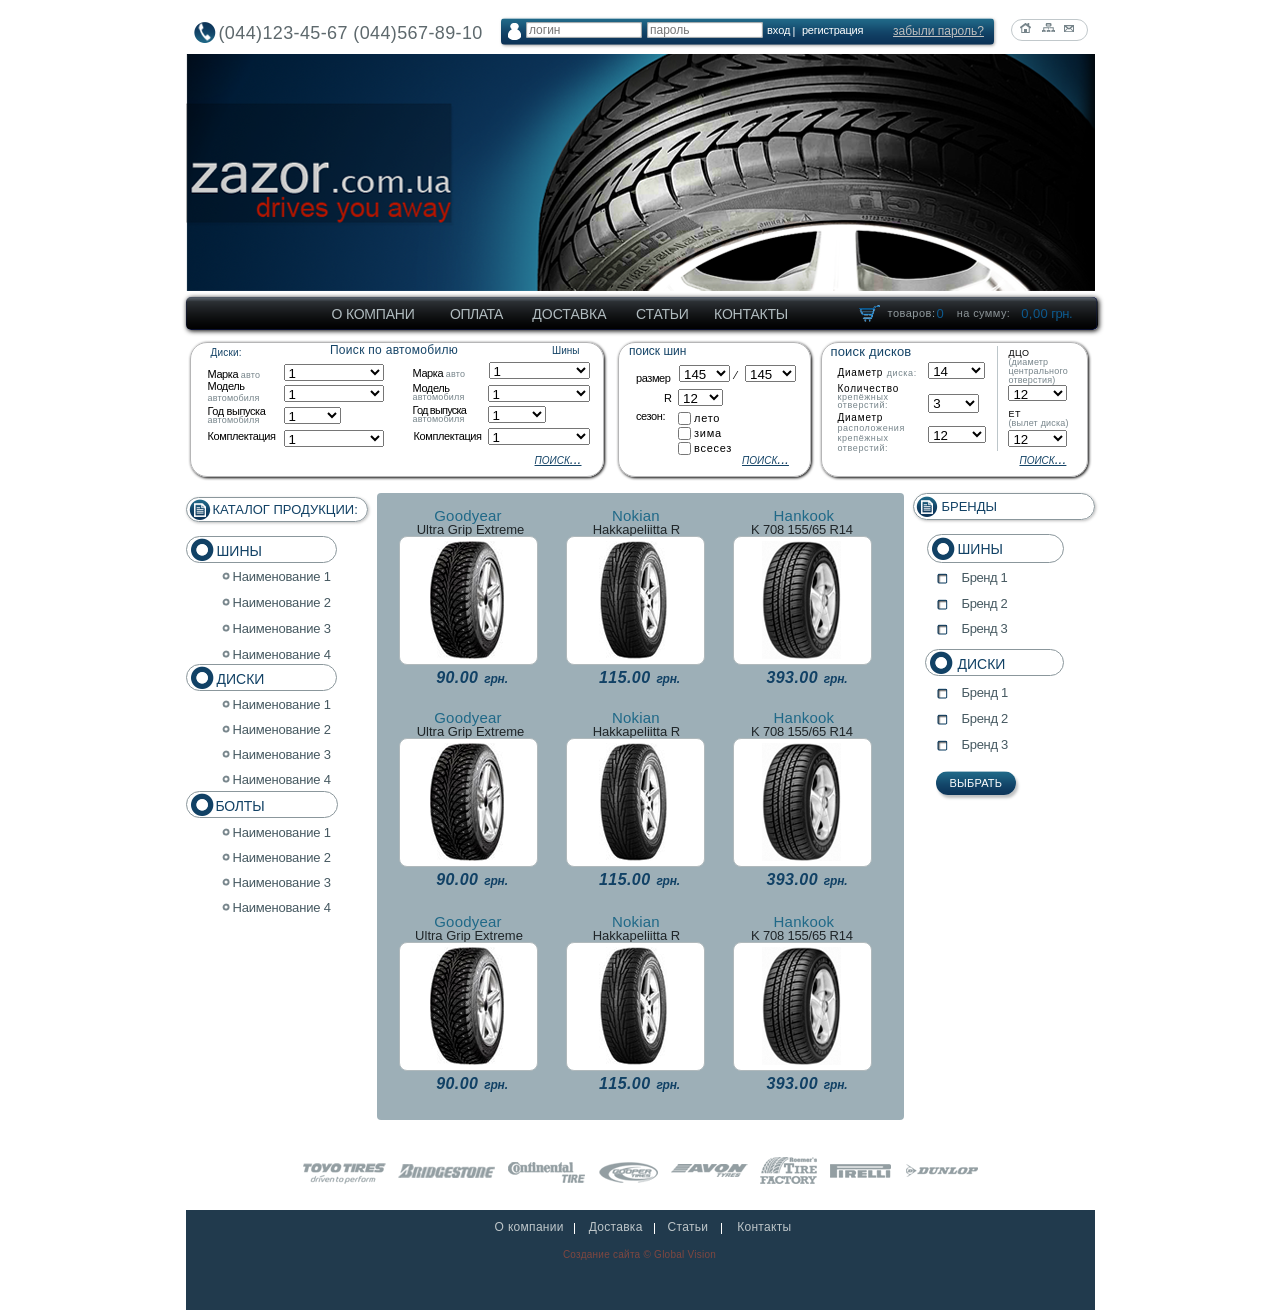
==== homework_06/index.html @ 617ca598 "Added homework 06" ====
<!DOCTYPE html>
<html lang="en">
	<head>
		<meta charset="UTF-8">
		<title>Homework_06</title>
		<link rel="stylesheet" href="css/reset.css">
		<link rel="stylesheet" href="css/style.css">
	</head>
	<body>
		<header>
			<div class="top-info">
				<div class="phone">
					<!-- <img src="img/icon-phone.png" alt=""> -->
					<span>(044)123-45-67 (044)567-89-10</span>
				</div>
				<form action="/" class="authentification">
					<input type="text" placeholder="логин" id="login">
					<input type="password" placeholder="пароль" id="password">
					<a href="#" class="enter">вход</a>
					<!-- <span>|</span> -->
					<a href="#" class="reg">регистрация</a>
					<a href="#" class="foget">
					<span>забыли пароль?</span></a>
				</form>
				<div class="top-icons">
					<a href="#" class="icon-1">
						<img src="img/icon-home.png" alt="">
					</a>
					<a href="#" class="icon-2">
						<img src="img/icon-map.png" alt="">
					</a>
					<a href="#" class="icon-3">
						<img src="img/icon-evelope.png" alt="">
					</a>
				</div>
			</div>

			<div class="top-img">
				<img src="img/top-img.png" alt="">
			</div>
			<nav>
				<ul class="main-menu">
					<li><a href="#" class="nav-links-1">О компани</a></li>
					<li><a href="#" class="nav-links-2">Оплата</a></li>
					<li><a href="#" class="nav-links-3">Доставка</a></li>
					<li><a href="#" class="nav-links-4">Статьи</a></li>
					<li><a href="#" class="nav-links-5">Контакты</a></li>
				</ul>
				<ul class="customer clearfix">
					<li class="basket">
						<a href="#" class="basket-link">
						товаров:<span class="basket-count">0</span>
						</a>
					</li>
					<li class="sum">
						<a href="#" class="sum-link">на сумму:<span class="sum-count">0,00</span><span class="currancy"> грн.</span>
					</a>
				</li>
				</ul>
			
		</nav>
	</header>

<!-- bonus task -->
<form action="/" class="form-filters clearfix">
	<fieldset class="auto-search"> <!-- have toc check if clearfix really needed -->
		<h2>Поиск по автомобилю</h2>
		<fieldset id="auto-disks">
			<h3>Диски:</h3>
			<label for="disk-auto-mark">
			<span class="h4">Марка <span class="grey-text span">авто</span></span>
			<select name="disk-auto-mark" id="disk-auto-mark">
				<option value="1">1</option>
				<option value="2">2</option>
				<option value="3">3</option>
			</select></label>
			<label for="model">
			<span class="h4">Модель <span class="grey-text span">автомобиля</span></span>
			<select name="disk-auto-model" id="model">
				<option value="1">1</option>
				<option value="2">2</option>
				<option value="3">3</option>
			</select></label>
			<label for="disk-auto-year">
			<span class="h4">Год выпуска <span class="grey-text span">автомобиля</span></span>
			<select name="disk-auto-year" id="disk-auto-year">
				<option value="1">1</option>
				<option value="2">2</option>
				<option value="3">3</option>
				<option value="4">4</option>
			</select></label>
			<label for="disk-auto-comlectation">
			<span class="h4">Комплектация</span>
			<select name="disk-auto-comlectation" id="disk-auto-comlectation">
				<option value="1">1</option>
				<option value="2">2</option>
				<option value="3">3</option>
			</select></label>
		</fieldset>
		<fieldset id="auto-tyre">
			<h3>Шины</h3>
			<label for="tyre-auto-mark">
			<span class="h4">Марка <span class="grey-text span">авто</span></span>
			<select name="tyre-auto-mark" id="tyre-auto-mark">
				<option value="1">1</option>
				<option value="2">2</option>
				<option value="3">3</option>
			</select></label>
			<label for="tyre-auto-model">
			<span class="h4">Модель <span class="grey-text span">автомобиля</span></span>
			<select name="tyre-auto-model" id="tyre-auto-model">
				<option value="1">1</option>
				<option value="2">2</option>
				<option value="3">3</option>
			</select></label>
			<label for="tyre-auto-year">
			<span class="h4">Год выпуска <span class="grey-text span">автомобиля</span></span>
			<select name="tyre-auto-year" id="tyre-auto-year">
				<option value="1">1</option>
				<option value="2">2</option>
				<option value="3">3</option>
				<option value="4">4</option>
			</select></label>
			<label for="tyre-auto-comlectation">
			<span class="h4">Комплектация</span>
			<select name="tyre-auto-comlectation" id="tyre-auto-comlectation">
				<option value="1">1</option>
				<option value="2">2</option>
				<option value="3">3</option>
			</select></label>
		</fieldset>
			<input type="button" value="поиск...">
	</fieldset>
	<fieldset class="tyre-search">
		<h2>поиск шин</h2>
		<label for="from" id="size-tyre">
		<span class="h4">размер</span>
		<select name="size-tyre" id="from">
			<option value="145">145</option>
			<option value="146">146</option>
			<option value="147">147</option>
		</select>

		<!-- added -->
		</label>
		<label for="to" id="size-tyre-to">
		 <!-- end added -->

		<span>&frasl; </span>
		<select name="size-tyre-to" id="to">
			<option value="145">145</option>
			<option value="146">146</option>
			<option value="147">147</option>
		</select>

		</label>
		<label for="radius">
		<span class="h4">R</span>
		<select name="radius" id="radius">
			<option value="12">12</option>
			<option value="13">13</option>
			<option value="14">14</option>
		</select></label>
		<span class="h4">сезон:</span>
		<div class="filter-season">
		<input type="checkbox" name="summer" id="summer">
		<label for="summer">лето</label>
		<input type="checkbox" name="winter" id="winter">
		<label for="winter">зима</label>
		<input type="checkbox" name="allseason" id="allseason">
		<label for="allseason">всесез</label>
		</div>
		<input type="button" value="поиск...">
	</fieldset>

	<fieldset class="disk-search">
		<h2>поиск дисков</h2>
		<div class="diametr">
			<label for="filter-diametr">
			<span class="h4">Диаметр <span class="grey-text span">диска:</span></span>
				<select name="filter-diametr" id="filter-diametr">
					<option value="14">14</option>
					<option value="15">15</option>
					<option value="16">16</option>
				</select>
			</label>
			<label for="quantity-holes">
			<span class="h4">Количество <span class="grey-text span">крепёжных отверстий:</span></span>
				<select name="quantity-holes" id="quantity-holes">
					<option value="3">3</option>
					<option value="4">4</option>
					<option value="5">5</option>
				</select>
			</label>
			<label for="diametr-holes">
			<span class="h4">Диаметр <span class="grey-text span">расположения крепёжных отверстий:</span></span>
				<select name="diametr-holes" id="diametr-holes">
					<option value="12">12</option>
					<option value="13">13</option>
					<option value="14">14</option>
				</select>
			</label>
		</div>
		<div class="dco">
			<label for="dco-diametr">
			<span class="h4">ДЦО <span class="grey-text span">
			<br>(диаметр центрального отверстия)</span></span>
			<select name="dco-diametr" id="dco-diametr">
				<option value="12">12</option>
				<option value="13">13</option>
				<option value="14">14</option>
			</select></label>
			<label for="et">
			<span class="h4">ЕТ <span class="grey-text span">
			<br>(вылет диска)</span></span>
			<select name="et" id="et">
				<option value="12">12</option>
				<option value="13">13</option>
				<option value="14">14</option>
			</select></label>
		</div>
		<input type="button" value="поиск...">
	</fieldset>
</form>
	<!-- end bonus -->


<main class="clearfix">
	<aside >
		<h2>Каталог продукции:</h2>
		<h3 class="calalog-tyre">шины</h3>
		<ul id="list-tyres">
			<li>
				<a href="#">Наименование 1</a></li>
				<li>
					<a href="#">Наименование 2</a></li>
					<li>
						<a href="#">Наименование 3</a></li>
						<li>
							<a href="#">Наименование 4</a></li>
						</ul>
						<h3 class="catalog-disks">диски</h3>
						<ul id="list-disks">
							<li><a href="#">Наименование 1</a></li>
							<li><a href="#">Наименование 2</a></li>
							<li><a href="#">Наименование 3</a></li>
							<li><a href="#">Наименование 4</a></li>
						</ul>
						<h3 class="catalog-bolts">болты</h3>
						<ul id="list-bolts">
							<li><a href="#">Наименование 1</a></li>
							<li><a href="#">Наименование 2</a></li>
							<li><a href="#">Наименование 3</a></li>
							<li><a href="#">Наименование 4</a></li>
						</ul>
					</aside>
<!-- right bar -->
					<section class="rightbar">
						<h2 class="brend">Бренды</h2>
						<h3 class="rightbar-tyre">шины</h3>
						<ul id="list-tyre-brend">
							<li>
							<input type="checkbox" class="checkbox-custom" id="tyre-brend1"><label for="tyre-brend1">Бренд 1</label>
							</li>
							<li>
							<input type="checkbox" class="checkbox-custom" id="tyre-brend2"><label for="tyre-brend2">Бренд 2</label>
							</li>
							<li>
							<input type="checkbox" class="checkbox-custom" id="tyre-brend3"><label for="tyre-brend3">Бренд 3</label>
							</li>
						</ul>
						<h3 class="rightbar-disks">Диски</h3>
						<ul id="list-disks-brend">
							<li>
							<input type="checkbox" class="checkbox-custom" id="disk-brend1"><label for="disk-brend1">Бренд 1</label>
							</li>
							<li>
							<input type="checkbox" class="checkbox-custom" id="disk-brend2"><label for="disk-brend2">Бренд 2</label>
							</li>
							<li>
							<input type="checkbox" class="checkbox-custom" id="disk-brend3"><label for="disk-brend3">Бренд 3</label>
							</li>
						</ul>
						<input type="button" value="Выбрать">
					</section>
					<!-- center block -->
					<section class="goods">
					<div class="row">
						<article>
							<h2 class="firm">Goodyear</h2>
							<h3 class="mark">Ultra Grip Extreme</h3>
							<figure>
								<img src="img/goodyear-tyre-img.png" alt="">
							</figure>
							<p class="price">90.00 <span>грн.</span></p>
						</article>

						<article>
							<h2 class="firm">Nokian</h2>
							<h3 class="mark">Hakkapeliitta R</h3>
							<figure>
								<img src="img/nokian-tyre-img.png" alt="">
							</figure>
							<p class="price">115.00 <span>грн.</span></p>
						</article>


						<article>
							<h2 class="firm">Hankook</h2>
							<h3 class="mark">K 708 155/65 R14 </h3>
							<figure>
								<img src="img/hank-tyre-img.png" alt="">
							</figure>
							<p class="price">393.00 <span>грн.</span></p>
						</article>
						</div>

						<div class="row">
						<article>
							<h2 class="firm">Goodyear</h2>
							<h3 class="mark">Ultra Grip Extreme</h3>
							<figure>
								<img src="img/goodyear-tyre-img.png" alt="">
							</figure>
							<p class="price">90.00 <span>грн.</span></p>
						</article>


						<article>
							<h2 class="firm">Nokian</h2>
							<h3 class="mark">Hakkapeliitta R</h3>
							<figure>
								<img src="img/nokian-tyre-img.png" alt="">
							</figure>
							<p class="price">115.00 <span>грн.</span></p>
						</article>

						<article>
							<h2 class="firm">Hankook</h2>
							<h3 class="mark">K 708 155/65 R14 </h3>
							<figure>
								<img src="img/hank-tyre-img.png" alt="">
							</figure>
							<p class="price">393.00 <span>грн.</span></p>
						</article>
						</div>
						<div class="row">
						<article>
							<h2 class="firm">Goodyear</h2>
							<h3 class="mark">Ultra Grip Extreme</h3>
							<figure>
								<img src="img/goodyear-tyre-img.png" alt="">
							</figure>
							<p class="price">90.00 <span>грн.</span></p>
						</article>
						<article>
							<h2 class="firm">Nokian</h2>
							<h3 class="mark">Hakkapeliitta R</h3>
							<figure>
								<img src="img/nokian-tyre-img.png" alt="">
							</figure>
							<p class="price">115.00 <span>грн.</span></p>
						</article>

						<article>
							<h2 class="firm">Hankook</h2>
							<h3 class="mark">K 708 155/65 R14 </h3>
							<figure>
								<img src="img/hank-tyre-img.png" alt="">
							</figure>
							<p class="price">393.00 <span>грн.</span></p>
						</article>

						</div>
					</section>
					
					
					</main>



<footer>
	<div class="partners-logo">
		<ul>
			<li><img src="img/logo1.png" alt=""></li>
			<li><img src="img/logo2.png" alt=""></li>
			<li><img src="img/logo3.png" alt=""></li>
			<li><img src="img/logo4.png" alt=""></li>
			<li><img src="img/logo5.png" alt=""></li>
			<li><img src="img/logo6.png" alt=""></li>
			<li><img src="img/logo7.png" alt=""></li>
			<li><img src="img/logo8.png" alt=""></li>
		</ul>
	</div>
	<div class="footer-bg">
	<ul>
		<li><a href="#">О компании</a></li>
		<li><span></span></li>
		<li><a href="#">Доставка</a></li>
		<li><span></span></li>
		<li><a href="#">Статьи</a></li>
		<li><span></span></li>
		<li><a href="#">Контакты</a></li>
	</ul>
	<div class="copyright">
		Создание сайта &copy; Global Vision
	</div>

	</div>
</footer>
</body>
</html>
---- homework_06/css/style.css ----
body{
	font-family: Arial, sans-serif;
}

a{
	text-decoration: none;
}

header{
	width: 909px;
	margin: 17px auto 0;
}

header .top-info{
	height: 31px;;
}

header .phone{
	display: inline-block;
	width: 273px;
	height: 23px;
	margin: 4px 0 0 8px;
	padding-left: 25px;
	background: url(../img/icon-phone.png) left center no-repeat;
	color: #5e696d;
	line-height: 23px;
	font-size: 18px;

}

.phone span{
	margin: 0 0 0 0;
	line-height: 25px;
	letter-spacing: 0.38px;
}

/*HEADER CENTER FORM*/

header form{
	position: relative;
	top: -4px;
	display: inline-block;
	width: 468px;
	height: 27px;
	margin: -2px 5px auto;
	padding-left: 25px;
	background: url(../img/icon-login.png) 6px 5px no-repeat, url(../img/top-menu-bg.png);
	line-height: 27px;
	box-shadow: 1px 1px 3px rgba(150, 150, 150, 0.75);
	border-radius: 4px;
	font-size: 11px;
}

header form > input{
	width: 111px;
	border: 0px;
	padding-left: 3px;
	border-radius: 2px;
	box-shadow: inset 0px 0px 1px 1px #9ba1a3;
	font-size: 12px;
}

#login{
	position: absolute;
	top: 4px;
}

#password{
	position: absolute;
	top: 4px;
	left: 146px;
}

header form a{
	margin: auto 2px;
	vertical-align: middle;
	color: #fff;
	font-family: "Lucida Sans Unicode", sans-serif;
}

a.enter{
	position: absolute;
	left: 264px;
	top: -1px;
}

a.enter:after{
	content: "|";
	margin-left: 2px;
	vertical-align: middle;
}

a.reg{
	position: relative;
	left: 274px;
	top: -2px;
	letter-spacing: -0.2px;
}

header .foget{
	float: right;
	margin-right: 10px;
	text-decoration: underline;;
	color: #bfbfbf;
	font-size: 12px;
}

/*HEADER ICONS;*/
header .top-icons{
	display: inline-block;
	width: 75px;
	height: 20px;
	margin-left: 8px;
	line-height: 28px;
	border: 1px solid #c1c8cb;
	border-radius: 30px;
}

header .top-icons > a{
	display: inline;
	position: relative;
	top: -6px;
	margin-left: 7px;
}

header .top-icons .icon-1{
	margin-left: 7px;
}

header .top-icons .icon-2{
	margin-left: 6px;
}

header .top-icons .icon-3{
	margin-left: 3px;
}

/*HEADER TOP IMG*/

header .top-img{
	margin: 6px auto 3px;
}

/*NAVIGATION*/
nav{
	width: 912px;
	height: 25px;
	margin: 0 auto;
	padding: 4px 0px;
	line-height: 25px;
	background: url(../img/medium-menu-bg.png);
	box-shadow: 1px 1px 5px #000;
	border-radius: 5px;
}

nav ul{
	display: inline-block;
}

nav ul:first-child{
	margin-left: 126px;
}

nav li{
	display: inline-block;
}

nav a{
	display: inline-block;
	height: 26px;
	padding: 0px 15px;
	padding-left: 20px;
	border-color: transparent;
	border-radius: 30px;
	color: #b1bcc0;
	text-transform: uppercase;
	font-family: "Lucida Sans Unicode", sans-serif;
	font-size: 14px;
}

nav .nav-links-1{
	letter-spacing: -0.2px;
}

nav .nav-links-2{
	padding-left: 16px;
	letter-spacing: -0.5px;
}

.nav-links-3{
	padding-left: 10px;
}

.nav-links-4{
	padding-left: 10px;
	letter-spacing: -0.2px;;
}

.nav-links-5{
	padding-left: 6px;
	letter-spacing: -0.2px;
}

nav a:hover{
	color: #fff;
	background: url(../img/link-hover.png);
}

ul.customer{
	margin-left: 51px;
}

nav li.basket > a,
nav li.sum > a{
	padding: 0px 5px;
	text-transform: lowercase;
}
nav li.basket{
	padding-left: 24px;
	background: url("../img/icon-bascket.png") left 4px no-repeat;
}

.basket-link{
	position: relative;
	top: -2px;
	letter-spacing: 0.5px;
}

.basket-link >.basket-count{
	position: relative;
	left: 1px;
	top: -1px;
	font-size: 13px;
	font-family: Arial;
	vertical-align: middle;
}

.sum-link{
	position: relative;
	top: -2px;
	letter-spacing: 0.4px;
}

nav li.basket > a:hover,
nav li.sum > a:hover
{
	background: none;
}

.basket a{
	color: #929b9f;
	font-family: Arial;
	font-size: 11px;
}

.basket a > span{
	color: #0d5a8f;
	font-family: Arial;
	font-size: 12px;
}
.sum{
	margin-right: 13px;
	margin-left: -1px;
}
.sum a{
	color: #8a9296;
	font-family: Arial;
	font-size: 11px;
}

.sum a > span{
	position: relative;
	left: 11px;
	top: 1px;
	color: #0d5a8f;
	text-transform: lowercase;
	font-size: 13px;
}

.sum a > .currancy{
	letter-spacing: -0.5px;
}


/*bonus filters block*/

form.form-filters{
	display: block;
	width: 909px;
	margin: 12px auto 16px;
}

.form-filters > fieldset{
	position: relative;
	display: inline-block;
	height: 133px;
	border: 1px solid #b6b6b7;
	border-radius: 17px;
	box-shadow: 1px 1px 3px #000;
	vertical-align: top;
	font-size: 11px;
	padding: 0px 17px;
}

.form-filters >fieldset:first-child{
	width: 378px;
	margin-left: 4px;
}

.form-filters > fieldset:nth-child(2){
	width: 157px;
	margin-left: 10px;
}

.form-filters > fieldset:last-child{
	width: 233px;
	margin-left: 6px;
	padding-left: 15px;
}

.form-filters h2{
	color: #154467;
	text-align: center;
	font-family: 'Arial Black', sans-serif;
	font-size: 12px;
}

fieldset.auto-search > h2{
	letter-spacing: 0.3px;
	margin-right: 5px;
	margin-top: 1px;
}

.form-filters h3{
	color: #154467;
	font-family: 'Arial Black', sans-serif;
	font-size: 10px;
}

.form-filters .span{
	color: #77858b;
	font-family: 'Arial', sans-serif;
	font-size: 9px;
	letter-spacing: 0.2px;
}

.form-filters .h4{
	display: inline-block;
	width: 73px;
	letter-spacing: -0.4px;
}

div.dco > label > .h4{
	letter-spacing: 0.5px;
}

div.dco > label > .h4 > .span{
	line-height: 9px;
}

div.dco > label:nth-child(1) > select{
	width: 59px;
	height: 16px;
	margin-bottom: 9px;
}

div.dco > label:nth-child(2) > select{
	width: 59px;
	height: 17px;
	margin-top: 2px;
}

#model{
	position: relative;
	top: -2px;
}

#auto-disks > label:nth-child(3) > h4{
	line-height: 7px;
	margin-top: 7px;
}

#auto-disks > label:nth-child(4) > .h4{
	margin-top: 3px;
	line-height: 8px;;
}

.form-filters label{
	display: block;
}

#disk-auto-year{
	position: relative;
	top: -2px;
	width: 57px;
}

#auto-disks > label:nth-child(5) > h4{
	margin-top: 7px;
}
#disk-auto-comlectation{
	position: relative;
	top: 4px;
}

#auto-tyre > h3{
	position: relative;
	top: -10px;
	left: -6px;
	float: right;
}

#auto-tyre > h3:after{
	content: '';
	display: block;
	clear: both;
}

#auto-tyre > label:nth-child(2) > .h4{
	position: relative;
	top: 12px;
	left: 7px;
}

#tyre-auto-mark{
	position: relative;
	left: 83px;
	top: -5px;
	width: 101px;
}

#auto-tyre > label:nth-child(3) > .h4{
	position: relative;
	top: 0px;
	line-height: 8px;
	left: 7px;
}

#tyre-auto-model{
	position: relative;
	top: -1px;
	left: 6px;
	width: 102px;;
}

#auto-tyre > label:nth-child(4) > .h4{
	position: relative;
	top: 3px;
	left: 7px;
	line-height: 8px;
	letter-spacing: -0.8px;;
}

#tyre-auto-year{
	position: relative;
	top: 1px;
	left: 6px;
	width: 58px;
}

#auto-tyre > label:nth-child(5) .h4{
	position: relative;
	top: 4px;
	left: 8px;
}

#tyre-auto-comlectation{
	position: relative;
	top: 6px;
	left: 6px;
	width: 102px;
}

.form-filters input[type=button]{
	position: absolute;
	right: 15px;
	bottom: 8px;
	border: 0px;
	background: none;
	color: #154467;
	font-family: Arial, sans-serif;
	font-size: 14px;
	font-style: italic;
	font-variant: small-caps;
	text-decoration: underline;
	cursor: pointer;
}

.auto-search select{
	width: 100px;
	height: 17px;
}

#auto-disks{
	width: 180px;
	float: left;
	margin-top: -2px;;
}

#auto-disks > h3{
	position: relative;
	top: -6px;
	letter-spacing: 0.2px;
	margin-left: 3px;
}

#auto-tyre{
	width: 180px;
	float: right;
}

#size-tyre{
	display: inline-block;
	margin-top: 13px;
}

#size-tyre > .h4{
	width: 40px;
}

#size-tyre + #size-tyre-to{
	display: inline-block;
	position: relative;
	top: -3px;
	left: 2px;
}

#to{
	position: relative;
	left: 5px;
	width: 51px;
	height: 17px;
}

#size-tyre > select:nth-child(2){
	width: 51px;
	position: relative;
	top: -3px;
	height: 17px;;
}

#size-tyre > select:nth-child(4){
	position: relative;
	top: -3px;
	width: 51px;
	height: 17px;
	left: 6px;
}

#size-tyre > .span{
	position: relative;
	top: -3px;
	font-size: 14px;
	left: 2px;
}

fieldset.tyre-search > label:nth-child(3) > .h4{
	position: relative;
	top: 4px;
	left: 29px;
	width: 40px;
}

#radius{
	position: relative;
	top: 4px;
	width: 45px;
	height: 17px;
	left: -34px;
}

.tyre-search > label:nth-child(4) > .h4{
	position: relative;
	left: 28px;
	top: 3px;
}

fieldset.tyre-search > .h4{
	position: relative;
	top: 9px;
	left: 0px;
	width: 35px;
}

fieldset.tyre-search > h2{
	text-align: left;
	position: relative;
	top: 2px;
	left: -7px;
}

.filter-season{
	display: inline-block;
	position: relative;
	top: 9px;
	vertical-align: top;
	width: 66px;
}

.filter-season > input,
.filter-season > label{
	display: inline-block;
	letter-spacing: 0.7px;
	position: relative;
	margin-right: 0px;
	vertical-align: middle;
	margin-top: 1px;
	margin-bottom: 1px;;
}

fieldset.disk-search > h2{
	text-align: left;
	letter-spacing: 0.2px;
	position: relative;
	left: -7px;
	top: 2px;
	font-size: 13px;
}


.diametr{
	width: 150px;
	float: left;
	margin-top: 6px;
	font-family: "Lucida Sans Unicode", sans-serif;
	font-size: 10px;
}

.diametr > label > .h4{
	letter-spacing: 0.8px;
	width: 88px;
}

fieldset.disk-search > div.diametr  .h4  .span{
	font-family: "Lucida Sans Unicode", sans-serif;
	letter-spacing: 0.6px;
}

fieldset.disk-search > div.diametr > label:nth-child(1) > select{
	position: relative;
	width: 57px;
	height: 17px;
}

div.diametr > label:nth-child(2) > .h4{
	margin-top: 6px;
	line-height: 8px;
}

div.diametr > label:nth-child(2) > select{
	width: 51px;
	height: 19px;
}

body > form > fieldset.disk-search > div.diametr > label:nth-child(3) > select{
	position: relative;
	top: -11px;
	width: 58px;
	height: 17px;

}

.dco{
	width: 62px;
	float: right;
	font-family: "Lucida Sans Unicode", sans-serif;
	font-size: 9px;
	letter-spacing: 0.2px;
	position: relative;
	top: -7px;
}

.dco:before{
	content: '';
	position: absolute;
	top: -3px;
	left: -12px;
	display: block;
	width: 1px;
	height: 105px;
	border-right: 1px solid #bdc6ca;
}

/*main block*/

main{
	width: 909px;
	margin: 15px auto 37px;
}

aside{
	float: left;
}

.rightbar{
	float: right;
}

aside,
.rightbar{
	width: 182px;
	position: relative;
}

aside{
	top: 4px;
}

aside h2,
.rightbar h2{
	height: 23px;
	margin-bottom: 14px;
	padding-left: 26px;
	border: 1px solid #8b979c;
	background: url(../img/icon-catalog.png) 2px no-repeat;
	border-radius: 30px;
	box-shadow: 1px 1px 3px #bfbfbf;
	color: #114165;
	text-transform: uppercase;
	line-height: 23px;
	font-size: 13px;
}

aside h3,
.rightbar h3{
	width: 119px;
	height: 25px;
	margin: 8px 0px 0px;
	padding-left: 30px;
	border: 1px solid #8b979c;
	border-radius: 30px;
	background: url(../img/icon-circle.png) 4px no-repeat;
	line-height: 29px;
	color: #114165;
	text-transform: uppercase;
	font-size: 14px;
	
}

aside ul{
	padding-left: 18px;
}

aside li{
	margin-left: 16px;
	padding-left: 13px;
	background: url(../img/list-style-2.png) left no-repeat;
	vertical-align: middle;
}

#list-tyres li{
	margin-bottom: 10px;
}
#list-tyres li:first-child{
	margin-top: 5px;
}
#list-tyres li a{
	letter-spacing: -0.2px;
}

aside .catalog-disks{
	position: relative;
	top: -8px;
}

aside #list-disks li{
	margin-bottom: 9px;
	letter-spacing: -0.2px;
}

#list-disks{
	position: relative;
	top: -3px;
}

.catalog-bolts{
	width: 121px;
	margin-top: -8px;
	padding-left: 29px;
	letter-spacing: -0.2px;	
}

#list-bolts{
	margin-top: 6px;
}

#list-bolts li{
	margin-bottom: 9px;
	letter-spacing: -0.2px;
}

/*hover effects*/

aside li:hover{
	background: url(../img/list-style-hover.png) left no-repeat;
	letter-spacing: 1px;
}

#list-bolts li:hover a,
#list-disks li:hover a,
#list-tyres li:hover a{
	letter-spacing: 0.5px;
}
aside a:hover{
	color: #0c3256;
	font-style: italic;
	font-weight: bold;
	text-decoration: underline;
}
aside a,
.rightbar label{
	color: #465961;
	font-family: "Lucida Sans Unicode", sans-serif;
	font-size: 13px;
}

.rightbar ul{
	margin-left: 19px;
}

.rightbar h3{
	width: 105px;
	margin-left: 14px;
}

.rightbar .brend{
	margin-left: 0px;
	padding: 1px 28px;
}

.rightbar h3.rightbar-tyre{
	padding-bottom: 2px;
}

#list-tyre-brend{
	margin-left: 15px;
}

#list-tyre-brend li{
	margin-bottom: -3px;
	letter-spacing: -0.4px;
}

#list-tyre-brend li:nth-child(3){
	margin-top: -4px;
}

.rightbar h3.rightbar-disks{
	width: 105px;
	margin: 9px;
	margin-left: 12px;
	padding-left: 32px;
	background-position: 4px center;
	border-radius: 30px;
}

#list-disks-brend{
	margin-left: 15px;
	margin-top: -7px;
}

#list-disks-brend li{
	position: relative;
	margin: 0px;
	margin-bottom: -3px;
	letter-spacing: -0.3px;
}

.rightbar input[type=button]{
	height: 24px;
	margin-top: 15px;
	margin-left: 23px;
	padding: 0 14px;
	background: url(../img/top-menu-bg.png);
	border: 0px;
	border-radius: 15px;
	box-shadow: 2px 3px 3px #bec0c1;
	color: #fff;
	text-transform: uppercase;
	font-size: 11px;
	letter-spacing: 0.2px;
}

main .goods{
	width: 485px;
	margin: 0 auto;
	padding: 15px 21px 28px;
	background: #9dafb7;
	border-radius: 4px;
	font-family: "Lucida Sans Unicode", sans-serif;
}

.clearfix:after{
	content: '';
	display: block;
	clear: right;
}

main article{
	display: inline-block;
	margin-right: 24px;
}

main .row{
	margin-left: 1px;
}

main .row:not(:first-child){
	margin-top: 24px;
}

main .row article:last-child{
	margin-right: 0px;
}

.firm{
	color: #206988;
	text-align: center;
	font-size: 15px;
	letter-spacing: 0.21px;
}

.mark{
	margin-left: 5px;
	color: #1f2528;
	text-align: center;
	font-size: 13px;
}

.price{
	margin-top: 5px;
	margin-left: 8px;
	color: #114165;
	font-style: italic;
	font-weight: bold;
	text-align: center;
	font-family: Arial, sans-serif;
	letter-spacing: 0.43px;;
}

.price > span{
	margin-left: 1px;
	font-size: 12px;
	letter-spacing: -0.2px;
}

/*pixel perfect*/

.row article:nth-child(3) > h3{
	margin-left: -2px;
	letter-spacing: -0.2px;
}
.row > article:nth-child(2) > h2{
	margin-left: 1px;
}

.row > article:nth-child(2) > h3{
	margin-left: 2px;
}

.row > article:nth-child(3) > h2{
	margin-left: 2px;
}

main div.row:nth-child(3){
	margin-top: 26px;
}

.row:nth-child(3) > article:nth-child(1) > h3{
	margin-left: 2px;
	letter-spacing: 0.01px;
}

article figure{
	position: relative;
	height: 127px;
	width: 137px;
	border-radius: 8px;
	border: 1px solid #b0b9bc;
	background: #fff;
}

figure img{
	position: absolute;
	top: -1px;
	bottom: 0;
	left: -3px;
	right: 0;
	margin: auto;
}

footer{
	width: 909px;
	margin: 0px auto;
	text-align: center;
}

footer li{
	display: inline-block;
}

.partners-logo{
	margin-bottom: 23px;
}

.partners-logo li{
	margin-top: 0px;
	padding-right: 8px;
	padding-top: 0px;
	vertical-align: middle;
}

/*again pixel perfect*/

div.partners-logo > ul > li:nth-child(1){
	margin-top: 5px;
	margin-left: 9px;
}

div.partners-logo > ul > li:nth-child(3){
	margin-top: 4px;
}

div.partners-logo > ul > li:nth-child(4){
	margin-top: 3px;
	margin-left: 2px;
}

div.partners-logo > ul > li:nth-child(8){
	margin-left: 3px;
}

.footer-bg{
	height: 92px;
	padding-top: 8px;
	background: #213a4d;
}

.footer-bg li a{
	color: #bec6c9;
	font-size: 12px;
	letter-spacing: 0.3px;
}

.footer-bg li a:hover{
	color: #52abcb;
}

.footer-bg ul li a,
.footer-bg ul li span{
	position: relative;
}

.footer-bg li > span{
	display: inline-block;
	width: 1px;
	height: 11px;
	margin-top: 4px;
	border-right: 1px solid white;
	vertical-align: middle;
}

.footer-bg li:last-child a:after{
	border-right: none;
}

/*and again shaman dances around pixel perfect*/
div.footer-bg > ul > li:nth-child(1) > a{
	right: 20px;
	top: 0px;
}

div.footer-bg > ul > li:nth-child(2) > span{
	right: 15px;
}

div.footer-bg > ul > li:nth-child(3) > a{;
	right: 6px;
}

div.footer-bg > ul > li:nth-child(5) > a{
	left: 8px;
}

body > footer > div.footer-bg > ul > li:nth-child(6) > span{
	left: 15px;
}

div.footer-bg > ul > li:nth-child(7) > a{
	left: 26px;
}

.copyright{
	margin-top: 16px;
	margin-right: 1px;
	color: #7f4740;
	font-size: 10px;
	letter-spacing: 0.25px;
}

/*styling checkboxes*/

.checkbox-custom{
  opacity: 0;
  position: absolute;   
}

.checkbox-custom, .checkbox-custom + label{
  display: inline-block;
  margin: 5px;
  vertical-align: middle;
  cursor: pointer;
}

.checkbox-custom + label{
  position: relative;
  top: 1px;
}

.checkbox-custom + label:before {
  content: '';
  display: inline-block;
  width: 15px;
  height: 15px;
  padding: 2px;
  margin-right: 10px;
  background: url(../img/checkbox-bg.png) center center no-repeat;
  vertical-align: middle;
  text-align: center;
}

.checkbox-custom:checked + label:before {
	content: '\2713';
	display: inline-block;
	width: 15px;
  height: 15px;
  vertical-align: middle;
  text-align: center;
  line-height: 14px;
  box-shadow: inset 0px 0px 0px 4px #fff;
}

.checkbox-custom:focus + label {
  outline: 1px solid #ddd; /* focus style */
}
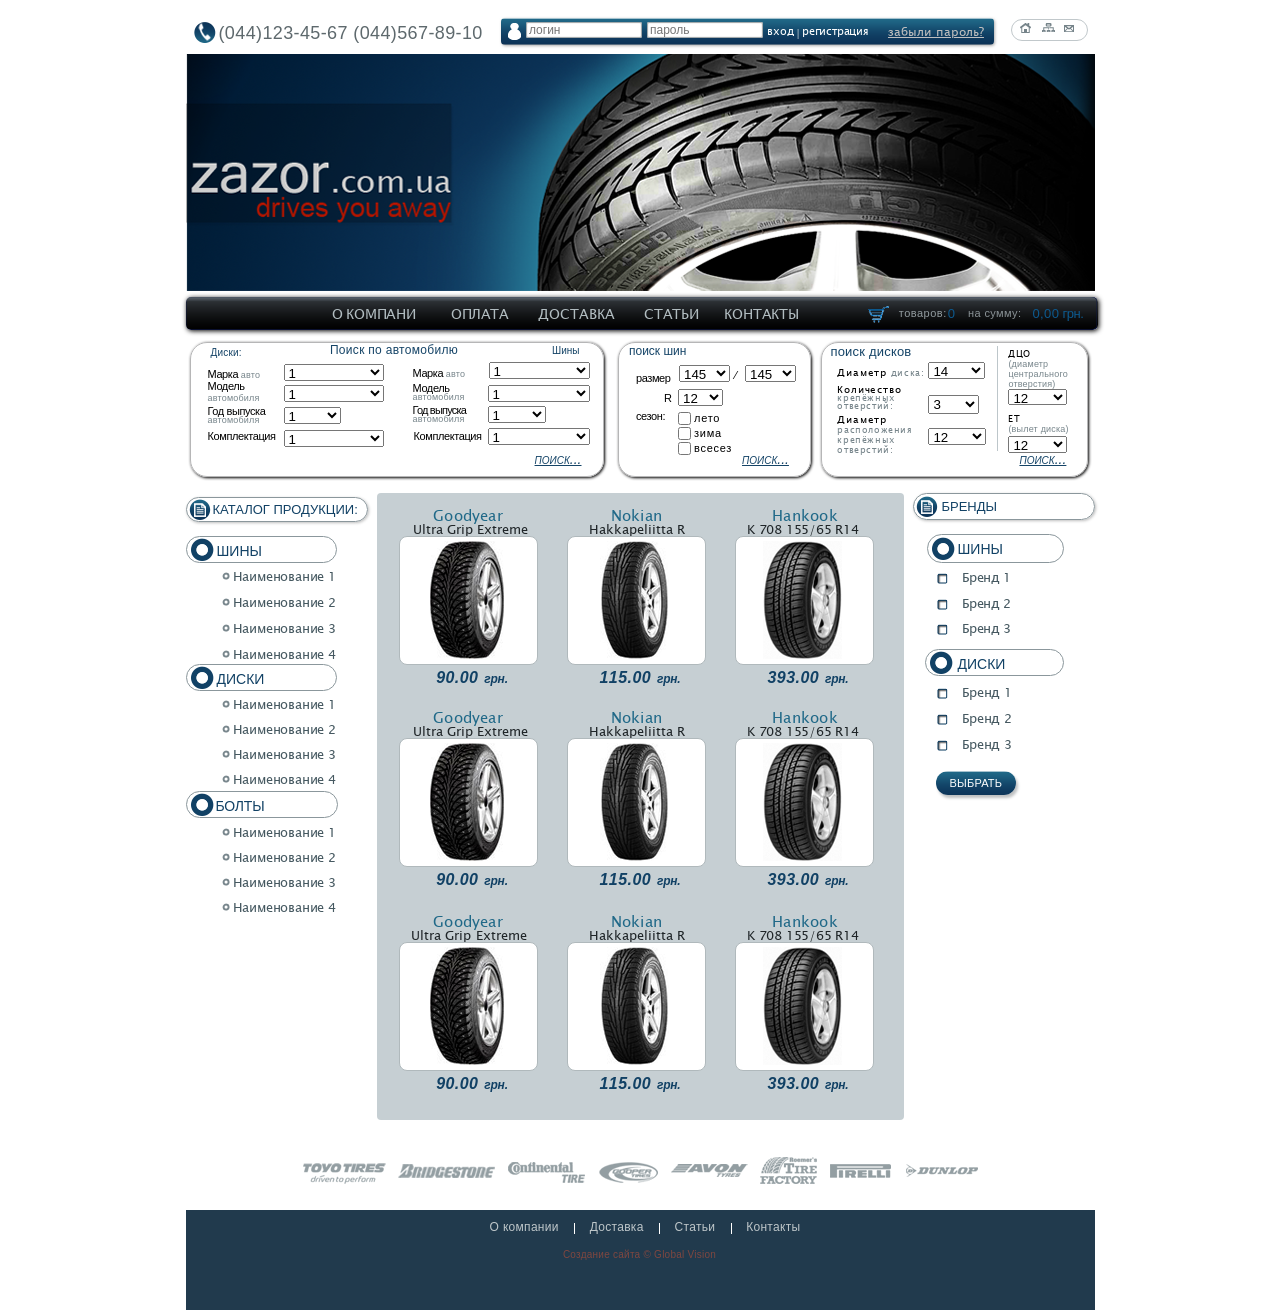
==== commit 8425adfe: "all img and labels wrapped in link tag" ====
--- a/homework_06/index.html
+++ b/homework_06/index.html
@@ -10,33 +10,30 @@
 		<header>
 			<div class="top-info">
 				<div class="phone">
-					<!-- <img src="img/icon-phone.png" alt=""> -->
 					<span>(044)123-45-67 (044)567-89-10</span>
 				</div>
 				<form action="/" class="authentification">
 					<input type="text" placeholder="логин" id="login">
 					<input type="password" placeholder="пароль" id="password">
 					<a href="#" class="enter">вход</a>
-					<!-- <span>|</span> -->
 					<a href="#" class="reg">регистрация</a>
 					<a href="#" class="foget">
 					<span>забыли пароль?</span></a>
 				</form>
 				<div class="top-icons">
 					<a href="#" class="icon-1">
-						<img src="img/icon-home.png" alt="">
+						<img src="img/icon-home.png" alt="home">
 					</a>
 					<a href="#" class="icon-2">
-						<img src="img/icon-map.png" alt="">
+						<img src="img/icon-map.png" alt="map">
 					</a>
 					<a href="#" class="icon-3">
-						<img src="img/icon-evelope.png" alt="">
+						<img src="img/icon-evelope.png" alt="evelope">
 					</a>
 				</div>
 			</div>
-
 			<div class="top-img">
-				<img src="img/top-img.png" alt="">
+				<img src="img/top-img.png" alt="main img">
 			</div>
 			<nav>
 				<ul class="main-menu">
@@ -49,6 +46,7 @@
 				<ul class="customer clearfix">
 					<li class="basket">
 						<a href="#" class="basket-link">
+						<img src="img/icon-bascket.png" class="icon-basket" alt="basket">
 						товаров:<span class="basket-count">0</span>
 						</a>
 					</li>
@@ -57,356 +55,339 @@
 					</a>
 				</li>
 				</ul>
-			
 		</nav>
 	</header>
 
 <!-- bonus task -->
-<form action="/" class="form-filters clearfix">
-	<fieldset class="auto-search"> <!-- have toc check if clearfix really needed -->
-		<h2>Поиск по автомобилю</h2>
-		<fieldset id="auto-disks">
-			<h3>Диски:</h3>
-			<label for="disk-auto-mark">
-			<span class="h4">Марка <span class="grey-text span">авто</span></span>
-			<select name="disk-auto-mark" id="disk-auto-mark">
-				<option value="1">1</option>
-				<option value="2">2</option>
-				<option value="3">3</option>
-			</select></label>
-			<label for="model">
-			<span class="h4">Модель <span class="grey-text span">автомобиля</span></span>
-			<select name="disk-auto-model" id="model">
-				<option value="1">1</option>
-				<option value="2">2</option>
-				<option value="3">3</option>
-			</select></label>
-			<label for="disk-auto-year">
-			<span class="h4">Год выпуска <span class="grey-text span">автомобиля</span></span>
-			<select name="disk-auto-year" id="disk-auto-year">
-				<option value="1">1</option>
-				<option value="2">2</option>
-				<option value="3">3</option>
-				<option value="4">4</option>
-			</select></label>
-			<label for="disk-auto-comlectation">
-			<span class="h4">Комплектация</span>
-			<select name="disk-auto-comlectation" id="disk-auto-comlectation">
-				<option value="1">1</option>
-				<option value="2">2</option>
-				<option value="3">3</option>
-			</select></label>
+	<form action="/" class="form-filters clearfix">
+		<fieldset class="auto-search">
+			<h2>Поиск по автомобилю</h2>
+			<fieldset id="auto-disks">
+				<h3>Диски:</h3>
+				<label for="disk-auto-mark">
+				<span class="h4">Марка <span class="grey-text span">авто</span></span>
+				<select name="disk-auto-mark" id="disk-auto-mark">
+					<option value="1">1</option>
+					<option value="2">2</option>
+					<option value="3">3</option>
+				</select></label>
+				<label for="model">
+				<span class="h4">Модель <span class="grey-text span">автомобиля</span></span>
+				<select name="disk-auto-model" id="model">
+					<option value="1">1</option>
+					<option value="2">2</option>
+					<option value="3">3</option>
+				</select></label>
+				<label for="disk-auto-year">
+				<span class="h4">Год выпуска <span class="grey-text span">автомобиля</span></span>
+				<select name="disk-auto-year" id="disk-auto-year">
+					<option value="1">1</option>
+					<option value="2">2</option>
+					<option value="3">3</option>
+					<option value="4">4</option>
+				</select></label>
+				<label for="disk-auto-comlectation">
+				<span class="h4">Комплектация</span>
+				<select name="disk-auto-comlectation" id="disk-auto-comlectation">
+					<option value="1">1</option>
+					<option value="2">2</option>
+					<option value="3">3</option>
+				</select></label>
+			</fieldset>
+			<fieldset id="auto-tyre">
+				<h3>Шины</h3>
+				<label for="tyre-auto-mark">
+				<span class="h4">Марка <span class="grey-text span">авто</span></span>
+				<select name="tyre-auto-mark" id="tyre-auto-mark">
+					<option value="1">1</option>
+					<option value="2">2</option>
+					<option value="3">3</option>
+				</select></label>
+				<label for="tyre-auto-model">
+				<span class="h4">Модель <span class="grey-text span">автомобиля</span></span>
+				<select name="tyre-auto-model" id="tyre-auto-model">
+					<option value="1">1</option>
+					<option value="2">2</option>
+					<option value="3">3</option>
+				</select></label>
+				<label for="tyre-auto-year">
+				<span class="h4">Год выпуска <span class="grey-text span">автомобиля</span></span>
+				<select name="tyre-auto-year" id="tyre-auto-year">
+					<option value="1">1</option>
+					<option value="2">2</option>
+					<option value="3">3</option>
+					<option value="4">4</option>
+				</select></label>
+				<label for="tyre-auto-comlectation">
+				<span class="h4">Комплектация</span>
+				<select name="tyre-auto-comlectation" id="tyre-auto-comlectation">
+					<option value="1">1</option>
+					<option value="2">2</option>
+					<option value="3">3</option>
+				</select></label>
+			</fieldset>
+			<input type="button" value="поиск...">
 		</fieldset>
-		<fieldset id="auto-tyre">
-			<h3>Шины</h3>
-			<label for="tyre-auto-mark">
-			<span class="h4">Марка <span class="grey-text span">авто</span></span>
-			<select name="tyre-auto-mark" id="tyre-auto-mark">
-				<option value="1">1</option>
-				<option value="2">2</option>
-				<option value="3">3</option>
-			</select></label>
-			<label for="tyre-auto-model">
-			<span class="h4">Модель <span class="grey-text span">автомобиля</span></span>
-			<select name="tyre-auto-model" id="tyre-auto-model">
-				<option value="1">1</option>
-				<option value="2">2</option>
-				<option value="3">3</option>
-			</select></label>
-			<label for="tyre-auto-year">
-			<span class="h4">Год выпуска <span class="grey-text span">автомобиля</span></span>
-			<select name="tyre-auto-year" id="tyre-auto-year">
-				<option value="1">1</option>
-				<option value="2">2</option>
-				<option value="3">3</option>
-				<option value="4">4</option>
-			</select></label>
-			<label for="tyre-auto-comlectation">
-			<span class="h4">Комплектация</span>
-			<select name="tyre-auto-comlectation" id="tyre-auto-comlectation">
-				<option value="1">1</option>
-				<option value="2">2</option>
-				<option value="3">3</option>
-			</select></label>
-		</fieldset>
-			<input type="button" value="поиск...">
-	</fieldset>
-	<fieldset class="tyre-search">
-		<h2>поиск шин</h2>
-		<label for="from" id="size-tyre">
-		<span class="h4">размер</span>
-		<select name="size-tyre" id="from">
-			<option value="145">145</option>
-			<option value="146">146</option>
-			<option value="147">147</option>
-		</select>
-
-		<!-- added -->
-		</label>
-		<label for="to" id="size-tyre-to">
-		 <!-- end added -->
-
-		<span>&frasl; </span>
-		<select name="size-tyre-to" id="to">
-			<option value="145">145</option>
-			<option value="146">146</option>
-			<option value="147">147</option>
-		</select>
-
-		</label>
-		<label for="radius">
-		<span class="h4">R</span>
-		<select name="radius" id="radius">
-			<option value="12">12</option>
-			<option value="13">13</option>
-			<option value="14">14</option>
-		</select></label>
-		<span class="h4">сезон:</span>
-		<div class="filter-season">
-		<input type="checkbox" name="summer" id="summer">
-		<label for="summer">лето</label>
-		<input type="checkbox" name="winter" id="winter">
-		<label for="winter">зима</label>
-		<input type="checkbox" name="allseason" id="allseason">
-		<label for="allseason">всесез</label>
-		</div>
-		<input type="button" value="поиск...">
-	</fieldset>
-
-	<fieldset class="disk-search">
-		<h2>поиск дисков</h2>
-		<div class="diametr">
-			<label for="filter-diametr">
-			<span class="h4">Диаметр <span class="grey-text span">диска:</span></span>
-				<select name="filter-diametr" id="filter-diametr">
-					<option value="14">14</option>
-					<option value="15">15</option>
-					<option value="16">16</option>
-				</select>
+		<fieldset class="tyre-search">
+			<h2>поиск шин</h2>
+			<label for="from" id="size-tyre">
+			<span class="h4">размер</span>
+			<select name="size-tyre" id="from">
+				<option value="145">145</option>
+				<option value="146">146</option>
+				<option value="147">147</option>
+			</select>
 			</label>
-			<label for="quantity-holes">
-			<span class="h4">Количество <span class="grey-text span">крепёжных отверстий:</span></span>
-				<select name="quantity-holes" id="quantity-holes">
-					<option value="3">3</option>
-					<option value="4">4</option>
-					<option value="5">5</option>
-				</select>
+			<label for="to" id="size-tyre-to">
+
+			<span>&frasl; </span>
+			<select name="size-tyre-to" id="to">
+				<option value="145">145</option>
+				<option value="146">146</option>
+				<option value="147">147</option>
+			</select>
+
 			</label>
-			<label for="diametr-holes">
-			<span class="h4">Диаметр <span class="grey-text span">расположения крепёжных отверстий:</span></span>
-				<select name="diametr-holes" id="diametr-holes">
-					<option value="12">12</option>
-					<option value="13">13</option>
-					<option value="14">14</option>
-				</select>
-			</label>
-		</div>
-		<div class="dco">
-			<label for="dco-diametr">
-			<span class="h4">ДЦО <span class="grey-text span">
-			<br>(диаметр центрального отверстия)</span></span>
-			<select name="dco-diametr" id="dco-diametr">
+			<label for="radius">
+			<span class="h4">R</span>
+			<select name="radius" id="radius">
 				<option value="12">12</option>
 				<option value="13">13</option>
 				<option value="14">14</option>
 			</select></label>
-			<label for="et">
-			<span class="h4">ЕТ <span class="grey-text span">
-			<br>(вылет диска)</span></span>
-			<select name="et" id="et">
-				<option value="12">12</option>
-				<option value="13">13</option>
-				<option value="14">14</option>
-			</select></label>
+			<span class="h4">сезон:</span>
+			<div class="filter-season">
+			<input type="checkbox" name="summer" id="summer">
+			<label for="summer">лето</label>
+			<input type="checkbox" name="winter" id="winter">
+			<label for="winter">зима</label>
+			<input type="checkbox" name="allseason" id="allseason">
+			<label for="allseason">всесез</label>
+			</div>
+			<input type="button" value="поиск...">
+		</fieldset>
+
+		<fieldset class="disk-search">
+			<h2>поиск дисков</h2>
+			<div class="diametr">
+				<label for="filter-diametr">
+				<span class="h4">Диаметр <span class="grey-text span">диска:</span></span>
+					<select name="filter-diametr" id="filter-diametr">
+						<option value="14">14</option>
+						<option value="15">15</option>
+						<option value="16">16</option>
+					</select>
+				</label>
+				<label for="quantity-holes">
+				<span class="h4">Количество <span class="grey-text span">крепёжных отверстий:</span></span>
+					<select name="quantity-holes" id="quantity-holes">
+						<option value="3">3</option>
+						<option value="4">4</option>
+						<option value="5">5</option>
+					</select>
+				</label>
+				<label for="diametr-holes">
+				<span class="h4">Диаметр <span class="grey-text span">расположения крепёжных отверстий:</span></span>
+					<select name="diametr-holes" id="diametr-holes">
+						<option value="12">12</option>
+						<option value="13">13</option>
+						<option value="14">14</option>
+					</select>
+				</label>
+			</div>
+			<div class="dco">
+				<label for="dco-diametr">
+				<span class="h4">ДЦО <span class="grey-text span">
+				<br>(диаметр центрального отверстия)</span></span>
+				<select name="dco-diametr" id="dco-diametr">
+					<option value="12">12</option>
+					<option value="13">13</option>
+					<option value="14">14</option>
+				</select></label>
+				<label for="et">
+				<span class="h4">ЕТ <span class="grey-text span">
+				<br>(вылет диска)</span></span>
+				<select name="et" id="et">
+					<option value="12">12</option>
+					<option value="13">13</option>
+					<option value="14">14</option>
+				</select></label>
+			</div>
+			<input type="button" value="поиск...">
+		</fieldset>
+	</form>
+	<!-- end bonus -->
+
+	<main class="clearfix">
+		<aside >
+			<h2>Каталог продукции:</h2>
+			<h3 class="calalog-tyre">шины</h3>
+			<ul id="list-tyres">
+				<li>
+					<a href="#">Наименование 1</a></li>
+				<li>
+					<a href="#">Наименование 2</a></li>
+				<li>
+					<a href="#">Наименование 3</a></li>
+				<li>
+				<a href="#">Наименование 4</a></li>
+			</ul>
+			<h3 class="catalog-disks">диски</h3>
+			<ul id="list-disks">
+				<li><a href="#">Наименование 1</a></li>
+				<li><a href="#">Наименование 2</a></li>
+				<li><a href="#">Наименование 3</a></li>
+				<li><a href="#">Наименование 4</a></li>
+			</ul>
+			<h3 class="catalog-bolts">болты</h3>
+			<ul id="list-bolts">
+				<li><a href="#">Наименование 1</a></li>
+				<li><a href="#">Наименование 2</a></li>
+				<li><a href="#">Наименование 3</a></li>
+				<li><a href="#">Наименование 4</a></li>
+			</ul>
+		</aside>
+			<!-- right bar -->
+		<section class="rightbar">
+			<h2 class="brend">Бренды</h2>
+			<h3 class="rightbar-tyre">шины</h3>
+			<ul id="list-tyre-brend">
+				<li>
+				<input type="checkbox" class="checkbox-custom" id="tyre-brend1"><label for="tyre-brend1">Бренд 1</label>
+				</li>
+				<li>
+				<input type="checkbox" class="checkbox-custom" id="tyre-brend2"><label for="tyre-brend2">Бренд 2</label>
+				</li>
+				<li>
+				<input type="checkbox" class="checkbox-custom" id="tyre-brend3"><label for="tyre-brend3">Бренд 3</label>
+				</li>
+			</ul>
+			<h3 class="rightbar-disks">Диски</h3>
+			<ul id="list-disks-brend">
+				<li>
+				<input type="checkbox" class="checkbox-custom" id="disk-brend1"><label for="disk-brend1">Бренд 1</label>
+				</li>
+				<li>
+				<input type="checkbox" class="checkbox-custom" id="disk-brend2"><label for="disk-brend2">Бренд 2</label>
+				</li>
+				<li>
+				<input type="checkbox" class="checkbox-custom" id="disk-brend3"><label for="disk-brend3">Бренд 3</label>
+				</li>
+			</ul>
+			<input type="button" value="Выбрать">
+		</section>
+			<!-- center block -->
+		<div class="goods">
+			<div class="row">
+				<article>
+					<h2 class="firm"><a href="#">Goodyear</a></h2>
+					<h3 class="mark"><a href="#">Ultra Grip Extreme</a></h3>
+					<a href="#" class="figure">
+						<img src="img/goodyear-tyre-img.png" alt="tyre">
+					</a>
+					<p class="price">90.00 <span>грн.</span></p>
+				</article>
+				<article>
+					<h2 class="firm"><a href="#">Nokian</a></h2>
+					<h3 class="mark"><a href="#">Hakkapeliitta R</a></h3>
+					<a href="#" class="figure">
+						<img src="img/nokian-tyre-img.png" alt="tyre">
+					</a>
+					<p class="price">115.00 <span>грн.</span></p>
+				</article>
+				<article>
+					<h2 class="firm"><a href="#">Hankook</a></h2>
+					<h3 class="mark"><a href="#">K 708 155/65 R14 </a></h3>
+					<a href="#" class="figure">
+						<img src="img/hank-tyre-img.png" alt="tyre">
+					</a>
+					<p class="price">393.00 <span>грн.</span></p>
+				</article>
+			</div>
+			<div class="row">
+				<article>
+					<h2 class="firm"><a href="#">Goodyear</a></h2>
+					<h3 class="mark"><a href="#">Ultra Grip Extreme</a></h3>
+					<a href="#" class="figure">
+						<img src="img/goodyear-tyre-img.png" alt="tyre">
+					</a>
+					<p class="price">90.00 <span>грн.</span></p>
+				</article>
+				<article>
+					<h2 class="firm"><a href="#">Nokian</a></h2>
+					<h3 class="mark"><a href="#">Hakkapeliitta R</a></h3>
+					<a href="#" class="figure">
+						<img src="img/nokian-tyre-img.png" alt="tyre">
+					</a>
+					<p class="price">115.00 <span>грн.</span></p>
+				</article>
+
+				<article>
+					<h2 class="firm"><a href="#">Hankook</a></h2>
+					<h3 class="mark"><a href="#">K 708 155/65 R14</a> </h3>
+					<a href="#" class="figure">
+						<img src="img/hank-tyre-img.png" alt="tyre">
+					</a>
+					<p class="price">393.00 <span>грн.</span></p>
+				</article>
+			</div>
+			<div class="row">
+				<article>
+					<h2 class="firm"><a href="#">Goodyear</a></h2>
+					<h3 class="mark"><a href="#">Ultra Grip Extreme</a></h3>
+					<a href="#" class="figure">
+						<img src="img/goodyear-tyre-img.png" alt="">
+					</a>
+					<p class="price">90.00 <span>грн.</span></p>
+				</article>
+				<article>
+					<h2 class="firm"><a href="#">Nokian</a></h2>
+					<h3 class="mark"><a href="#">Hakkapeliitta R</a></h3>
+					<a href="#" class="figure">
+						<img src="img/nokian-tyre-img.png" alt="tyre">
+					</a>
+					<p class="price">115.00 <span>грн.</span></p>
+				</article>
+
+				<article>
+					<h2 class="firm"><a href="#">Hankook</a></h2>
+					<h3 class="mark"><a href="#">K 708 155/65 R14 </a></h3>
+					<a href="#" class="figure">
+						<img src="img/hank-tyre-img.png" alt="tyre">
+					</a>
+					<p class="price">393.00 <span>грн.</span></p>
+				</article>
+			</div>
 		</div>
-		<input type="button" value="поиск...">
-	</fieldset>
-</form>
-	<!-- end bonus -->
-
-
-<main class="clearfix">
-	<aside >
-		<h2>Каталог продукции:</h2>
-		<h3 class="calalog-tyre">шины</h3>
-		<ul id="list-tyres">
-			<li>
-				<a href="#">Наименование 1</a></li>
-				<li>
-					<a href="#">Наименование 2</a></li>
-					<li>
-						<a href="#">Наименование 3</a></li>
-						<li>
-							<a href="#">Наименование 4</a></li>
-						</ul>
-						<h3 class="catalog-disks">диски</h3>
-						<ul id="list-disks">
-							<li><a href="#">Наименование 1</a></li>
-							<li><a href="#">Наименование 2</a></li>
-							<li><a href="#">Наименование 3</a></li>
-							<li><a href="#">Наименование 4</a></li>
-						</ul>
-						<h3 class="catalog-bolts">болты</h3>
-						<ul id="list-bolts">
-							<li><a href="#">Наименование 1</a></li>
-							<li><a href="#">Наименование 2</a></li>
-							<li><a href="#">Наименование 3</a></li>
-							<li><a href="#">Наименование 4</a></li>
-						</ul>
-					</aside>
-<!-- right bar -->
-					<section class="rightbar">
-						<h2 class="brend">Бренды</h2>
-						<h3 class="rightbar-tyre">шины</h3>
-						<ul id="list-tyre-brend">
-							<li>
-							<input type="checkbox" class="checkbox-custom" id="tyre-brend1"><label for="tyre-brend1">Бренд 1</label>
-							</li>
-							<li>
-							<input type="checkbox" class="checkbox-custom" id="tyre-brend2"><label for="tyre-brend2">Бренд 2</label>
-							</li>
-							<li>
-							<input type="checkbox" class="checkbox-custom" id="tyre-brend3"><label for="tyre-brend3">Бренд 3</label>
-							</li>
-						</ul>
-						<h3 class="rightbar-disks">Диски</h3>
-						<ul id="list-disks-brend">
-							<li>
-							<input type="checkbox" class="checkbox-custom" id="disk-brend1"><label for="disk-brend1">Бренд 1</label>
-							</li>
-							<li>
-							<input type="checkbox" class="checkbox-custom" id="disk-brend2"><label for="disk-brend2">Бренд 2</label>
-							</li>
-							<li>
-							<input type="checkbox" class="checkbox-custom" id="disk-brend3"><label for="disk-brend3">Бренд 3</label>
-							</li>
-						</ul>
-						<input type="button" value="Выбрать">
-					</section>
-					<!-- center block -->
-					<section class="goods">
-					<div class="row">
-						<article>
-							<h2 class="firm">Goodyear</h2>
-							<h3 class="mark">Ultra Grip Extreme</h3>
-							<figure>
-								<img src="img/goodyear-tyre-img.png" alt="">
-							</figure>
-							<p class="price">90.00 <span>грн.</span></p>
-						</article>
-
-						<article>
-							<h2 class="firm">Nokian</h2>
-							<h3 class="mark">Hakkapeliitta R</h3>
-							<figure>
-								<img src="img/nokian-tyre-img.png" alt="">
-							</figure>
-							<p class="price">115.00 <span>грн.</span></p>
-						</article>
-
-
-						<article>
-							<h2 class="firm">Hankook</h2>
-							<h3 class="mark">K 708 155/65 R14 </h3>
-							<figure>
-								<img src="img/hank-tyre-img.png" alt="">
-							</figure>
-							<p class="price">393.00 <span>грн.</span></p>
-						</article>
-						</div>
-
-						<div class="row">
-						<article>
-							<h2 class="firm">Goodyear</h2>
-							<h3 class="mark">Ultra Grip Extreme</h3>
-							<figure>
-								<img src="img/goodyear-tyre-img.png" alt="">
-							</figure>
-							<p class="price">90.00 <span>грн.</span></p>
-						</article>
-
-
-						<article>
-							<h2 class="firm">Nokian</h2>
-							<h3 class="mark">Hakkapeliitta R</h3>
-							<figure>
-								<img src="img/nokian-tyre-img.png" alt="">
-							</figure>
-							<p class="price">115.00 <span>грн.</span></p>
-						</article>
-
-						<article>
-							<h2 class="firm">Hankook</h2>
-							<h3 class="mark">K 708 155/65 R14 </h3>
-							<figure>
-								<img src="img/hank-tyre-img.png" alt="">
-							</figure>
-							<p class="price">393.00 <span>грн.</span></p>
-						</article>
-						</div>
-						<div class="row">
-						<article>
-							<h2 class="firm">Goodyear</h2>
-							<h3 class="mark">Ultra Grip Extreme</h3>
-							<figure>
-								<img src="img/goodyear-tyre-img.png" alt="">
-							</figure>
-							<p class="price">90.00 <span>грн.</span></p>
-						</article>
-						<article>
-							<h2 class="firm">Nokian</h2>
-							<h3 class="mark">Hakkapeliitta R</h3>
-							<figure>
-								<img src="img/nokian-tyre-img.png" alt="">
-							</figure>
-							<p class="price">115.00 <span>грн.</span></p>
-						</article>
-
-						<article>
-							<h2 class="firm">Hankook</h2>
-							<h3 class="mark">K 708 155/65 R14 </h3>
-							<figure>
-								<img src="img/hank-tyre-img.png" alt="">
-							</figure>
-							<p class="price">393.00 <span>грн.</span></p>
-						</article>
-
-						</div>
-					</section>
-					
-					
-					</main>
-
-
-
-<footer>
-	<div class="partners-logo">
-		<ul>
-			<li><img src="img/logo1.png" alt=""></li>
-			<li><img src="img/logo2.png" alt=""></li>
-			<li><img src="img/logo3.png" alt=""></li>
-			<li><img src="img/logo4.png" alt=""></li>
-			<li><img src="img/logo5.png" alt=""></li>
-			<li><img src="img/logo6.png" alt=""></li>
-			<li><img src="img/logo7.png" alt=""></li>
-			<li><img src="img/logo8.png" alt=""></li>
-		</ul>
-	</div>
-	<div class="footer-bg">
-	<ul>
-		<li><a href="#">О компании</a></li>
-		<li><span></span></li>
-		<li><a href="#">Доставка</a></li>
-		<li><span></span></li>
-		<li><a href="#">Статьи</a></li>
-		<li><span></span></li>
-		<li><a href="#">Контакты</a></li>
-	</ul>
-	<div class="copyright">
-		Создание сайта &copy; Global Vision
-	</div>
-
-	</div>
-</footer>
+	</main>
+
+	<footer>
+		<div class="partners-logo">
+			<ul>
+				<li><a href="#"><img src="img/logo1.png" alt="partner 1"></a></li>
+				<li><a href="#"><img src="img/logo2.png" alt="partner 2"></a></li>
+				<li><a href="#"><img src="img/logo3.png" alt="partner 3"></a></li>
+				<li><a href="#"><img src="img/logo4.png" alt="partner 4"></a></li>
+				<li><a href="#"><img src="img/logo5.png" alt="partner 5"></a></li>
+				<li><a href="#"><img src="img/logo6.png" alt="partner 6"></a></li>
+				<li><a href="#"><img src="img/logo7.png" alt="partner 7"></a></li>
+				<li><a href="#"><img src="img/logo8.png" alt="partner 8"></a></li>
+			</ul>
+		</div>
+		<div class="footer-bg">
+			<ul>
+				<li><a href="#">О компании</a></li>
+				<li><span></span></li>
+				<li><a href="#">Доставка</a></li>
+				<li><span></span></li>
+				<li><a href="#">Статьи</a></li>
+				<li><span></span></li>
+				<li><a href="#">Контакты</a></li>
+			</ul>
+			<div class="copyright">
+				Создание сайта &copy; Global Vision
+			</div>
+		</div>
+	</footer>
 </body>
 </html>
--- a/homework_06/css/style.css
+++ b/homework_06/css/style.css
@@ -1,5 +1,10 @@
+@font-face {
+	font-family: "Lucida Sans Unicode";
+	src:url('../font/Lucida Sans Unicode Regular.ttf');
+}
+
 body{
-	font-family: Arial, sans-serif;
+	font-family: Arial, Helvetica, sans-serif;
 }
 
 a{
@@ -215,12 +220,15 @@
 	padding: 0px 5px;
 	text-transform: lowercase;
 }
-nav li.basket{
-	padding-left: 24px;
-	background: url("../img/icon-bascket.png") left 4px no-repeat;
+
+.icon-basket{
+	vertical-align: middle;
+	margin-left: -6px;
+	margin-right: 6px;
 }
 
 .basket-link{
+
 	position: relative;
 	top: -2px;
 	letter-spacing: 0.5px;
@@ -657,7 +665,6 @@
 	top: -11px;
 	width: 58px;
 	height: 17px;
-
 }
 
 .dco{
@@ -885,7 +892,7 @@
 	width: 485px;
 	margin: 0 auto;
 	padding: 15px 21px 28px;
-	background: #9dafb7;
+	background: #c6cfd3;
 	border-radius: 4px;
 	font-family: "Lucida Sans Unicode", sans-serif;
 }
@@ -914,17 +921,23 @@
 }
 
 .firm{
-	color: #206988;
 	text-align: center;
 	font-size: 15px;
 	letter-spacing: 0.21px;
 }
 
+.firm a{
+	color: #206988;
+}
+
 .mark{
 	margin-left: 5px;
-	color: #1f2528;
 	text-align: center;
 	font-size: 13px;
+}
+
+.mark a{
+	color: #1f2528;
 }
 
 .price{
@@ -971,7 +984,10 @@
 	letter-spacing: 0.01px;
 }
 
-article figure{
+article figure,
+article .figure
+{
+	display: block;
 	position: relative;
 	height: 127px;
 	width: 137px;
@@ -980,6 +996,7 @@
 	background: #fff;
 }
 
+.figure img,
 figure img{
 	position: absolute;
 	top: -1px;
@@ -1010,7 +1027,7 @@
 	vertical-align: middle;
 }
 
-/*again pixel perfect*/
+/*pixel perfect*/
 
 div.partners-logo > ul > li:nth-child(1){
 	margin-top: 5px;
@@ -1040,15 +1057,11 @@
 	color: #bec6c9;
 	font-size: 12px;
 	letter-spacing: 0.3px;
+	padding: 10px 0rem 10px 10px;
 }
 
 .footer-bg li a:hover{
 	color: #52abcb;
-}
-
-.footer-bg ul li a,
-.footer-bg ul li span{
-	position: relative;
 }
 
 .footer-bg li > span{
@@ -1056,38 +1069,13 @@
 	width: 1px;
 	height: 11px;
 	margin-top: 4px;
+	margin-left: 10px;
 	border-right: 1px solid white;
 	vertical-align: middle;
 }
 
 .footer-bg li:last-child a:after{
 	border-right: none;
-}
-
-/*and again shaman dances around pixel perfect*/
-div.footer-bg > ul > li:nth-child(1) > a{
-	right: 20px;
-	top: 0px;
-}
-
-div.footer-bg > ul > li:nth-child(2) > span{
-	right: 15px;
-}
-
-div.footer-bg > ul > li:nth-child(3) > a{;
-	right: 6px;
-}
-
-div.footer-bg > ul > li:nth-child(5) > a{
-	left: 8px;
-}
-
-body > footer > div.footer-bg > ul > li:nth-child(6) > span{
-	left: 15px;
-}
-
-div.footer-bg > ul > li:nth-child(7) > a{
-	left: 26px;
 }
 
 .copyright{
@@ -1141,8 +1129,5 @@
 }
 
 .checkbox-custom:focus + label {
-  outline: 1px solid #ddd; /* focus style */
-}
-
-
-
+  outline: 1px solid #ddd; 
+}
